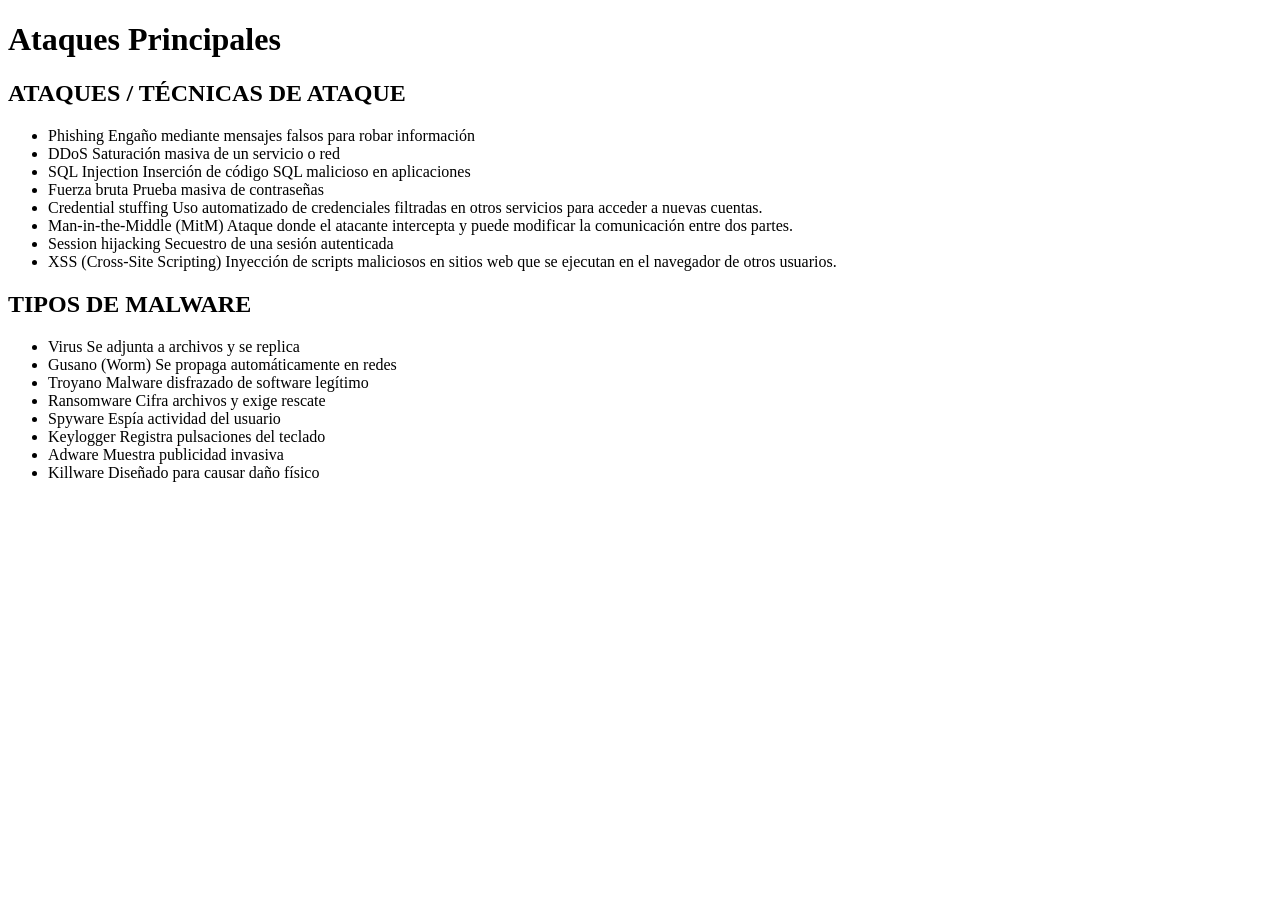
==== proyecto/ataques.html @ d8667fa5 "crear página sobre tipos de ataques" ====
<!DOCTYPE html>
<html lang="en">
<head>
    <meta charset="UTF-8">
    <meta name="viewport" content="width=device-width, initial-scale=1.0">
    <title>Principales Ataques</title>
</head>
<body>
    <h1>Ataques Principales</h1>
    <section>
        <div>
            <h2>ATAQUES / TÉCNICAS DE ATAQUE</h2>
            <ul>
                <li><span>Phishing</span> Engaño mediante mensajes falsos para robar información</li>
                <li><span>DDoS</span> Saturación masiva de un servicio o red</li>
                <li><span>SQL Injection</span> Inserción de código SQL malicioso en aplicaciones</li>
                <li><span>Fuerza bruta</span> Prueba masiva de contraseñas</li>
                <li><span>Credential stuffing</span> Uso automatizado de credenciales filtradas en otros servicios para acceder 
                    a nuevas cuentas.</li>
                <li><span>Man-in-the-Middle (MitM)</span> Ataque donde el atacante intercepta y puede modificar la comunicación 
                    entre dos partes.</li>
                <li><span>Session hijacking</span> Secuestro de una sesión autenticada</li>
                <li><span>XSS (Cross-Site Scripting)</span> Inyección de scripts maliciosos en sitios web que se ejecutan en el 
                    navegador de otros usuarios.</li>
            </ul>
        </div>

        <div>
            <h2>TIPOS DE MALWARE</h2>
            <ul>
                <li><span>Virus</span> Se adjunta a archivos y se replica</li>
                <li><span>Gusano (Worm)</span> Se propaga automáticamente en redes</li>
                <li><span>Troyano</span> Malware disfrazado de software legítimo</li>
                <li><span>Ransomware</span> Cifra archivos y exige rescate</li>
                <li><span>Spyware</span> Espía actividad del usuario</li>
                <li><span>Keylogger</span> Registra pulsaciones del teclado</li>
                <li><span>Adware</span> Muestra publicidad invasiva</li>
                <li><span>Killware</span> Diseñado para causar daño físico</li>
            </ul>
        </div>
    </section>
</body>
</html>
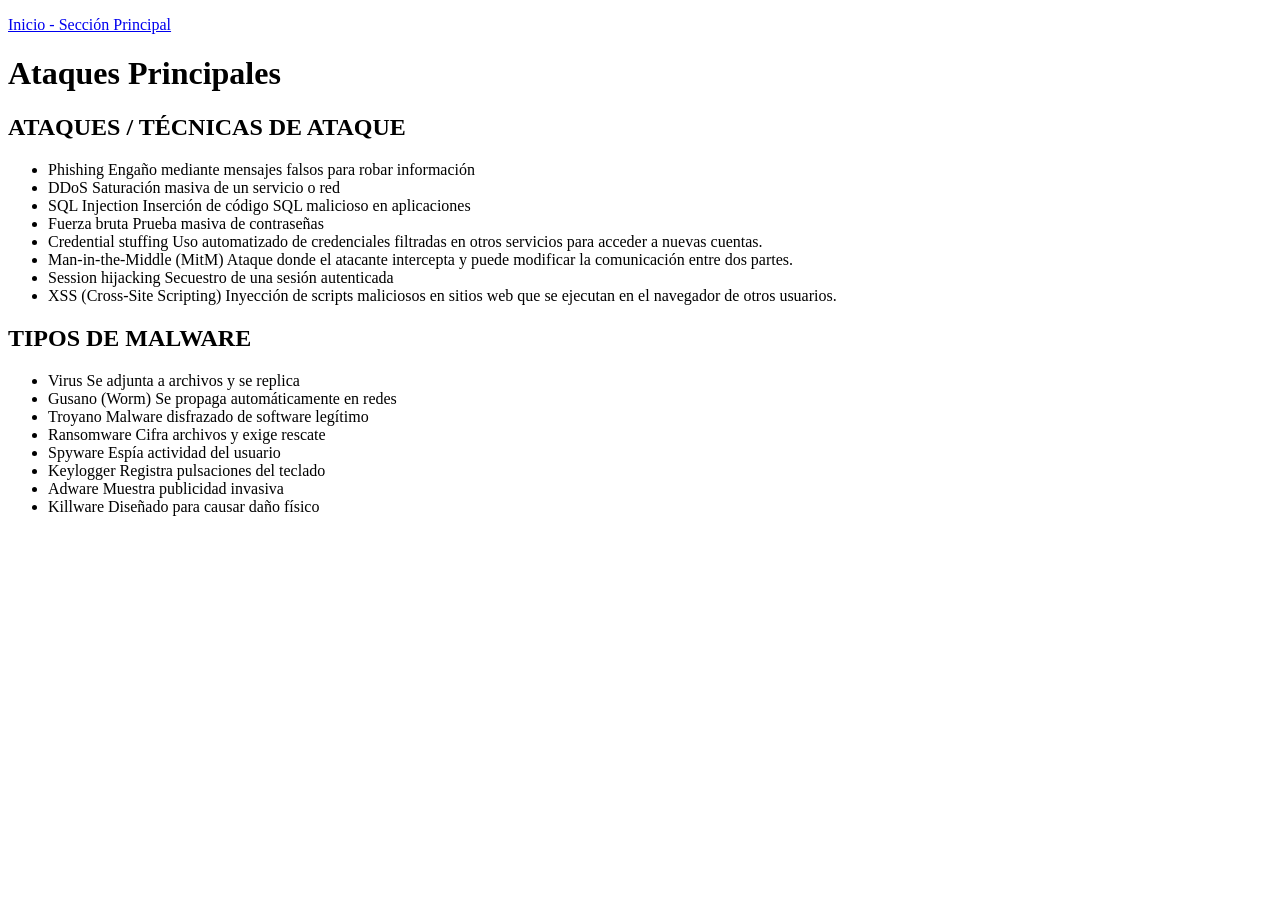
==== commit fd375faf: "Conectar por enlaces ambos documentos html (index y ataques)" ====
--- a/proyecto/ataques.html
+++ b/proyecto/ataques.html
@@ -6,6 +6,7 @@
     <title>Principales Ataques</title>
 </head>
 <body>
+    <p><a href="./index.html">Inicio - Sección Principal</a></p>
     <h1>Ataques Principales</h1>
     <section>
         <div>
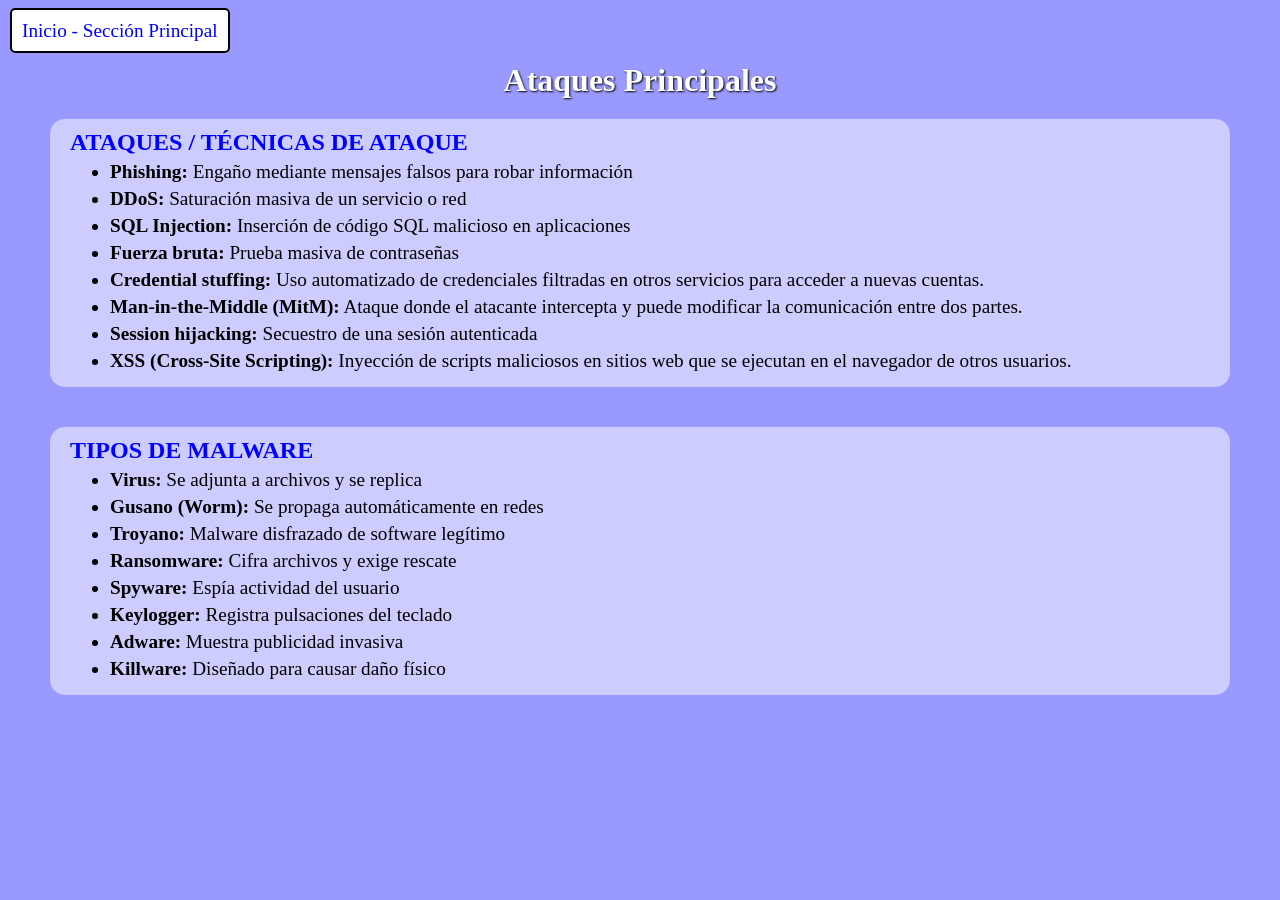
==== commit 61348994: "Agregar estilos css a ambas páginas" ====
--- a/proyecto/ataques.html
+++ b/proyecto/ataques.html
@@ -4,6 +4,7 @@
     <meta charset="UTF-8">
     <meta name="viewport" content="width=device-width, initial-scale=1.0">
     <title>Principales Ataques</title>
+    <link rel="stylesheet" href="styles.css">
 </head>
 <body>
     <p><a href="./index.html">Inicio - Sección Principal</a></p>
@@ -12,16 +13,16 @@
         <div>
             <h2>ATAQUES / TÉCNICAS DE ATAQUE</h2>
             <ul>
-                <li><span>Phishing</span> Engaño mediante mensajes falsos para robar información</li>
-                <li><span>DDoS</span> Saturación masiva de un servicio o red</li>
-                <li><span>SQL Injection</span> Inserción de código SQL malicioso en aplicaciones</li>
-                <li><span>Fuerza bruta</span> Prueba masiva de contraseñas</li>
-                <li><span>Credential stuffing</span> Uso automatizado de credenciales filtradas en otros servicios para acceder 
+                <li><span>Phishing:</span> Engaño mediante mensajes falsos para robar información</li>
+                <li><span>DDoS:</span> Saturación masiva de un servicio o red</li>
+                <li><span>SQL Injection:</span> Inserción de código SQL malicioso en aplicaciones</li>
+                <li><span>Fuerza bruta:</span> Prueba masiva de contraseñas</li>
+                <li><span>Credential stuffing:</span> Uso automatizado de credenciales filtradas en otros servicios para acceder 
                     a nuevas cuentas.</li>
-                <li><span>Man-in-the-Middle (MitM)</span> Ataque donde el atacante intercepta y puede modificar la comunicación 
+                <li><span>Man-in-the-Middle (MitM):</span> Ataque donde el atacante intercepta y puede modificar la comunicación 
                     entre dos partes.</li>
-                <li><span>Session hijacking</span> Secuestro de una sesión autenticada</li>
-                <li><span>XSS (Cross-Site Scripting)</span> Inyección de scripts maliciosos en sitios web que se ejecutan en el 
+                <li><span>Session hijacking:</span> Secuestro de una sesión autenticada</li>
+                <li><span>XSS (Cross-Site Scripting):</span> Inyección de scripts maliciosos en sitios web que se ejecutan en el 
                     navegador de otros usuarios.</li>
             </ul>
         </div>
@@ -29,14 +30,14 @@
         <div>
             <h2>TIPOS DE MALWARE</h2>
             <ul>
-                <li><span>Virus</span> Se adjunta a archivos y se replica</li>
-                <li><span>Gusano (Worm)</span> Se propaga automáticamente en redes</li>
-                <li><span>Troyano</span> Malware disfrazado de software legítimo</li>
-                <li><span>Ransomware</span> Cifra archivos y exige rescate</li>
-                <li><span>Spyware</span> Espía actividad del usuario</li>
-                <li><span>Keylogger</span> Registra pulsaciones del teclado</li>
-                <li><span>Adware</span> Muestra publicidad invasiva</li>
-                <li><span>Killware</span> Diseñado para causar daño físico</li>
+                <li><span>Virus:</span> Se adjunta a archivos y se replica</li>
+                <li><span>Gusano (Worm):</span> Se propaga automáticamente en redes</li>
+                <li><span>Troyano:</span> Malware disfrazado de software legítimo</li>
+                <li><span>Ransomware:</span> Cifra archivos y exige rescate</li>
+                <li><span>Spyware:</span> Espía actividad del usuario</li>
+                <li><span>Keylogger:</span> Registra pulsaciones del teclado</li>
+                <li><span>Adware:</span> Muestra publicidad invasiva</li>
+                <li><span>Killware:</span> Diseñado para causar daño físico</li>
             </ul>
         </div>
     </section>
--- a/proyecto/styles.css
+++ b/proyecto/styles.css
@@ -0,0 +1,61 @@
+* {
+    margin: 0px;
+}
+
+body {
+    /*background-color: #4C4CE6;*/
+    background-color: #9999FF;
+}
+
+h1 {
+    text-align: center;
+    color: white;
+    text-shadow: 1px 1px 2px black;
+}
+
+section {
+    padding: 20px 50px;
+}
+
+section div {
+    /*background-color: #A6A6F2;*/
+    background-color: #CCCCFF;
+    padding: 10px;
+    border-radius: 15px;
+    margin-bottom: 40px;
+}
+
+p {
+    margin: 20px 10px;
+    text-align: justify;
+    font-size: larger;
+}
+
+h2 {
+    color: blue;
+    margin-left: 10px;
+}
+
+span {
+    font-weight: bold;
+}
+
+li {
+    margin: 5px 10px;
+    text-align: justify;
+    font-size: larger;
+}
+
+a {
+    border: 2px black solid;
+    border-radius: 5px;
+    text-decoration: none;
+    padding: 10px;
+    background-color: white;
+    color: blue;
+}
+
+a:hover {
+    background-color: black;
+    color: #9999FF;
+}
